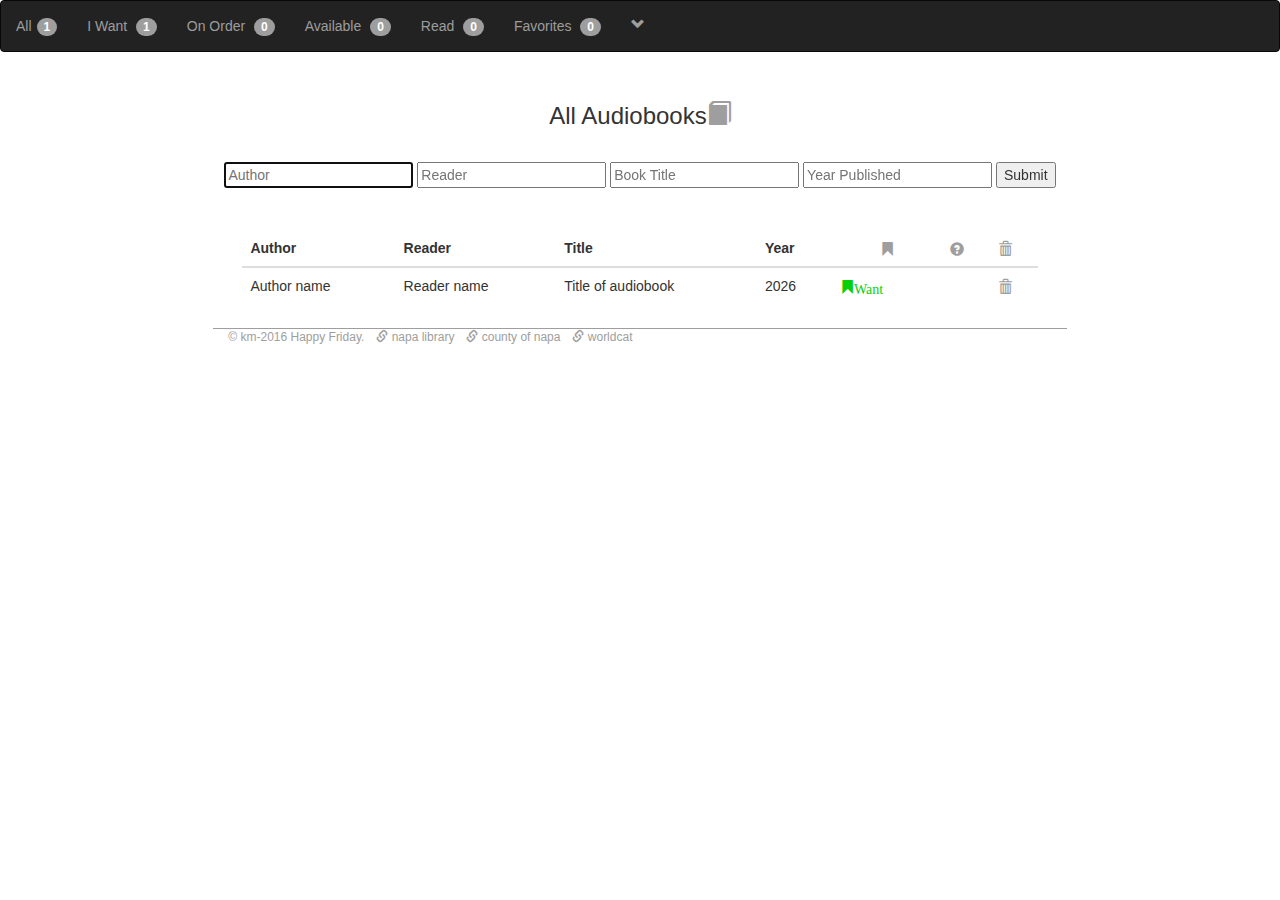
==== bookapp/index.html @ a7b83a63 "css changes" ====
<!DOCTYPE html>
<html lang="en">
<head>
  <title>Bookapp</title>
  <meta charset="utf-8">
  <meta name="viewport" content="width=device-width, initial-scale=1.0">
  <link rel="shortcut icon" href="../favicon.ico" type="image/x-icon" async>
  <link rel="stylesheet" href="https://maxcdn.bootstrapcdn.com/bootstrap/3.3.7/css/bootstrap.min.css">
  <script src="./lib/js/jquery.min.js"></script>
  <script src="./lib/js/bootstrap-3.3.7.min.js"async></script>
  <link rel="stylesheet" href="./lib/css/main.css" async>

</head>
<body>


<div  id="bookapp">

    <nav class="navbar navbar-inverse">
        <ul class="nav navbar-nav">
            <li><a id="allLink" href="#/all">All<span id="all-length" class="badge">0</span></a></li>
            <li><a id="wantLink" href="#/iWant">I Want <span id="want-length" class="badge">0</span></a></li>
            <li><a id="orderLink" href="#/onOrder">On Order <span id="order-length" class="badge">0</span></a></li>
            <li><a id="availableLink" href="#/available">Available <span id="available-length" class="badge">0</span></a></li>
            <li><a id="readLink" href="#/alreadyRead">Read <span id="read-length" class="badge">0</span></a></li>
            <li><a id="favoritesLink" href="#/favorites">Favorites <span id="favorites-length" class="badge">0</span></a></li>
        </ul>
        <p class="navbar-text glyphicon glyphicon-chevron-down" id="ToggleArrow" ></p>
    </nav>
<header>
    <h3 id="nameTitle"> All Books </h3>
            <div class="container" id="new-book">
                <input id="author" type="text" name="author" placeholder="Author" autofocus>
                <input id="reader" type="text" name="reader" placeholder="Reader">
                <input id="title" type="text" name="title" placeholder="Book Title">
                <input id="published" type="text" name="published" placeholder="Year Published" maxlength="4">
                <input id="submit" type="submit">
                <span id="error-alert"></span>
            </div>
</header>
            <div class="container table">
              <table class="table sortable">
                <thead id="head">
                  <tr>
                    <th class="author">Author</th>
                    <th class="reader">Reader</th>
                    <th class="title">Title</th>
                    <th class="year">Year</th>
                    <th class="glyphicon">&#xe044;</th>
                    <th class="glyphicon">&#xe085;</th>
                    <th class="glyphicon trash">&#xe020;</th>
                  </tr>
                </thead>
                <tbody id="table-body">
                </tbody>
              </table>
            </div>


</div>

<div class="row"></div>
    <div class="col-sm-2"></div>
    <div class="col-sm-8" id="footer"></div>
    <div class="col-sm-2"></div>

</div>

  <script src="./lib/js/underscore-min.js" type="text/javascript"></script>
  <script src="./lib/js/backbone-min.js" type="text/javascript"></script>
  <script src="./lib/js/backbone.localStorage-min.js" type="text/javascript"></script>
  <script src="./lib/js/sorttable.js"></script>

  <script src="./mvc/bus.js" type="text/javascript"></script>
  <script src="./mvc/models/Book.js" type="text/javascript"></script>
  <script src="./mvc/collections/Booklist.js" type="text/javascript"></script>
  <script src="./other/footer.js" type="text/javascript"></script>
  <script src="./other/colors.js" type="text/javascript"></script>
  <script src="./mvc/views/BookView.js" type="text/javascript"></script>
  <script src="./mvc/views/BooklistView.js" type="text/javascript"></script>
  <script src="./mvc/router.js" type="text/javascript"></script>

</body>
</html>
---- bookapp/lib/css/main.css ----
header h3, #new-book{text-align: center;margin-top:2em}
#greyBook,.glyphicon.glyphicon-bookmark.grey,.glyphicon.glyphicon-trash, th.glyphicon.trash, .glyphicon-trash{color: #9e9e9e;}
.badge.backGrey{background-color:#9e9e9e;margin-left:5px}

#greenBook, .glyphicon.glyphicon-bookmark.green{color: #08d008;}
.badge.backGreen{background-color: #08d008;margin-left:5px}

#orangeBook, .glyphicon.glyphicon-bookmark.orange{color: #ff8300;}
.badge.backOrange{background-color: #ff8300;margin-left:5px}

#blueBook,  .glyphicon.glyphicon-bookmark.blue {color: #2196f3;}
.badge.backBlue {background-color:#2196f3;margin-left:5px}

#redBook, .glyphicon.glyphicon-bookmark.red{color: red;}
.badge.backRed {background-color: red;margin-left:5px}

#favoriteBook{color:#009688;}
.badge.backFavorite{background-color: #009688;margin-left:5px}

.glyphicon.glyphicon-bookmark:hover,.glyphicon.glyphicon-trash:hover,.glyphicon.glyphicon-thumbs-down:hover,.glyphicon.glyphicon-thumbs-up:hover,.glyphicon.glyphicon-question-sign:hover,p#ToggleArrow:hover{cursor:pointer;}

#sorttable_sortrevind,#sorttable_sortfwdind{padding:0;}


/* table */
th #sorttable_sortrevind,th #sorttable_sortfwdind{padding: 0;background-color: transparent;}
th.glyphicon,td.glyphicon,td.no_data{display:table-cell; border:transparent;}
th:nth-child(5){width: 110px; text-align: center;}
.table{width:80%; margin:0 auto;}
div.container.table{margin-top: 3em}


/* footer */
#footer{font-size:12px;margin-top:2em; border-top:1px solid #9e9e9e;color: #9e9e9e}
#footer a{color: #9e9e9e}
#napaLibrary > span, #countyOfNapa > span, #worldCat > span{margin-left:1em;}
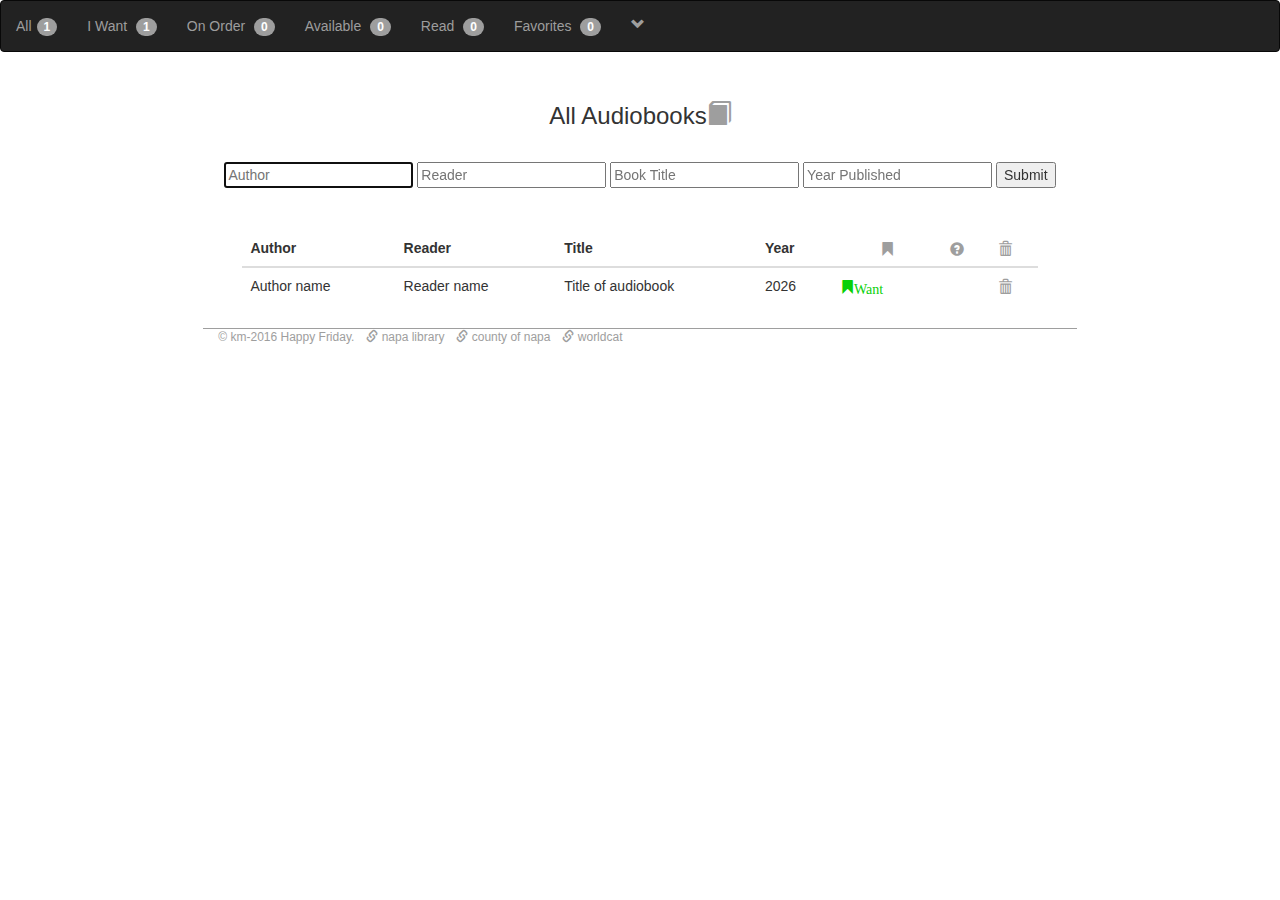
==== commit 5cd5cc90: "css" ====
--- a/bookapp/index.html
+++ b/bookapp/index.html
@@ -1,84 +1,73 @@
 <!DOCTYPE html>
 <html lang="en">
-<head>
-  <title>Bookapp</title>
-  <meta charset="utf-8">
-  <meta name="viewport" content="width=device-width, initial-scale=1.0">
-  <link rel="shortcut icon" href="../favicon.ico" type="image/x-icon" async>
-  <link rel="stylesheet" href="https://maxcdn.bootstrapcdn.com/bootstrap/3.3.7/css/bootstrap.min.css">
-  <script src="./lib/js/jquery.min.js"></script>
-  <script src="./lib/js/bootstrap-3.3.7.min.js"async></script>
-  <link rel="stylesheet" href="./lib/css/main.css" async>
-
-</head>
-<body>
-
-
-<div  id="bookapp">
-
-    <nav class="navbar navbar-inverse">
-        <ul class="nav navbar-nav">
-            <li><a id="allLink" href="#/all">All<span id="all-length" class="badge">0</span></a></li>
-            <li><a id="wantLink" href="#/iWant">I Want <span id="want-length" class="badge">0</span></a></li>
-            <li><a id="orderLink" href="#/onOrder">On Order <span id="order-length" class="badge">0</span></a></li>
-            <li><a id="availableLink" href="#/available">Available <span id="available-length" class="badge">0</span></a></li>
-            <li><a id="readLink" href="#/alreadyRead">Read <span id="read-length" class="badge">0</span></a></li>
-            <li><a id="favoritesLink" href="#/favorites">Favorites <span id="favorites-length" class="badge">0</span></a></li>
-        </ul>
-        <p class="navbar-text glyphicon glyphicon-chevron-down" id="ToggleArrow" ></p>
-    </nav>
-<header>
-    <h3 id="nameTitle"> All Books </h3>
-            <div class="container" id="new-book">
-                <input id="author" type="text" name="author" placeholder="Author" autofocus>
-                <input id="reader" type="text" name="reader" placeholder="Reader">
-                <input id="title" type="text" name="title" placeholder="Book Title">
-                <input id="published" type="text" name="published" placeholder="Year Published" maxlength="4">
-                <input id="submit" type="submit">
-                <span id="error-alert"></span>
+    <head>
+      <title>Bookapp</title>
+      <meta charset="utf-8">
+      <meta name="viewport" content="width=device-width, initial-scale=1.0">
+      <link rel="shortcut icon" href="../favicon.ico" type="image/x-icon" async>
+      <link rel="stylesheet" href="https://maxcdn.bootstrapcdn.com/bootstrap/3.3.7/css/bootstrap.min.css">
+      <script src="./lib/js/jquery.min.js"></script>
+      <script src="./lib/js/bootstrap-3.3.7.min.js"async></script>
+      <link rel="stylesheet" href="./lib/css/main.css" async>
+    </head>
+    <body>
+        <div  id="bookapp">
+            <nav class="navbar navbar-inverse">
+                <ul class="nav navbar-nav">
+                    <li><a id="allLink" href="#/all">All<span id="all-length" class="badge">0</span></a></li>
+                    <li><a id="wantLink" href="#/iWant">I Want <span id="want-length" class="badge">0</span></a></li>
+                    <li><a id="orderLink" href="#/onOrder">On Order <span id="order-length" class="badge">0</span></a></li>
+                    <li><a id="availableLink" href="#/available">Available <span id="available-length" class="badge">0</span></a></li>
+                    <li><a id="readLink" href="#/alreadyRead">Read <span id="read-length" class="badge">0</span></a></li>
+                    <li><a id="favoritesLink" href="#/favorites">Favorites <span id="favorites-length" class="badge">0</span></a></li>
+                </ul>
+                <p class="navbar-text glyphicon glyphicon-chevron-down" id="ToggleArrow" ></p>
+            </nav>
+            <header>
+                <h3 id="nameTitle"> All Books </h3>
+                <div class="container" id="new-book">
+                    <input id="author" type="text" name="author" placeholder="Author" autofocus>
+                    <input id="reader" type="text" name="reader" placeholder="Reader">
+                    <input id="title" type="text" name="title" placeholder="Book Title">
+                    <input id="published" type="text" name="published" placeholder="Year Published" maxlength="4">
+                    <input id="submit" type="submit">
+                    <span id="error-alert"></span>
+                </div>
+            </header>
+            <div class="container table">
+                <table class="table sortable">
+                    <thead id="head">
+                        <tr>
+                            <th class="author">Author</th>
+                            <th class="reader">Reader</th>
+                            <th class="title">Title</th>
+                            <th class="year">Year</th>
+                            <th class="glyphicon">&#xe044;</th>
+                            <th class="glyphicon">&#xe085;</th>
+                            <th class="glyphicon trash">&#xe020;</th>
+                        </tr>
+                    </thead>
+                    <tbody id="table-body"></tbody>
+                </table>
             </div>
-</header>
-            <div class="container table">
-              <table class="table sortable">
-                <thead id="head">
-                  <tr>
-                    <th class="author">Author</th>
-                    <th class="reader">Reader</th>
-                    <th class="title">Title</th>
-                    <th class="year">Year</th>
-                    <th class="glyphicon">&#xe044;</th>
-                    <th class="glyphicon">&#xe085;</th>
-                    <th class="glyphicon trash">&#xe020;</th>
-                  </tr>
-                </thead>
-                <tbody id="table-body">
-                </tbody>
-              </table>
-            </div>
-
-
-</div>
-
-<div class="row"></div>
-    <div class="col-sm-2"></div>
-    <div class="col-sm-8" id="footer"></div>
-    <div class="col-sm-2"></div>
-
-</div>
-
-  <script src="./lib/js/underscore-min.js" type="text/javascript"></script>
-  <script src="./lib/js/backbone-min.js" type="text/javascript"></script>
-  <script src="./lib/js/backbone.localStorage-min.js" type="text/javascript"></script>
-  <script src="./lib/js/sorttable.js"></script>
-
-  <script src="./mvc/bus.js" type="text/javascript"></script>
-  <script src="./mvc/models/Book.js" type="text/javascript"></script>
-  <script src="./mvc/collections/Booklist.js" type="text/javascript"></script>
-  <script src="./other/footer.js" type="text/javascript"></script>
-  <script src="./other/colors.js" type="text/javascript"></script>
-  <script src="./mvc/views/BookView.js" type="text/javascript"></script>
-  <script src="./mvc/views/BooklistView.js" type="text/javascript"></script>
-  <script src="./mvc/router.js" type="text/javascript"></script>
-
-</body>
+        </div>
+        <div class="row">
+            <div class="col-sm-2"></div>
+            <div class="col-sm-8" id="footer"></div>
+            <div class="col-sm-2"></div>
+        </div>
+        
+        <script src="./lib/js/underscore-min.js" type="text/javascript"></script>
+        <script src="./lib/js/backbone-min.js" type="text/javascript"></script>
+        <script src="./lib/js/backbone.localStorage-min.js" type="text/javascript"></script>
+        <script src="./lib/js/sorttable.js"></script>
+        <script src="./mvc/bus.js" type="text/javascript"></script>
+        <script src="./mvc/models/Book.js" type="text/javascript"></script>
+        <script src="./mvc/collections/Booklist.js" type="text/javascript"></script>
+        <script src="./other/footer.js" type="text/javascript"></script>
+        <script src="./other/colors.js" type="text/javascript"></script>
+        <script src="./mvc/views/BookView.js" type="text/javascript"></script>
+        <script src="./mvc/views/BooklistView.js" type="text/javascript"></script>
+        <script src="./mvc/router.js" type="text/javascript"></script>
+    </body>
 </html>
--- a/bookapp/lib/css/main.css
+++ b/bookapp/lib/css/main.css
@@ -1,37 +1,35 @@
+header h3, #new-book{text-align:center;margin-top:2em}
 
-header h3, #new-book{text-align: center;margin-top:2em}
-#greyBook,.glyphicon.glyphicon-bookmark.grey,.glyphicon.glyphicon-trash, th.glyphicon.trash, .glyphicon-trash{color: #9e9e9e;}
-.badge.backGrey{background-color:#9e9e9e;margin-left:5px}
+#greyBook,.glyphicon.glyphicon-bookmark.grey,.glyphicon.glyphicon-trash,th.glyphicon.trash,.glyphicon-trash{color:#9e9e9e;}
+td.glyphicon-trash:hover{color:red;font-weight: bold;}
+.badge.backGrey{background-color:#9e9e9e;}
 
 #greenBook, .glyphicon.glyphicon-bookmark.green{color: #08d008;}
-.badge.backGreen{background-color: #08d008;margin-left:5px}
+.badge.backGreen{background-color: #08d008;}
+.badge:hover{color:white;font-weight:bold;}
 
 #orangeBook, .glyphicon.glyphicon-bookmark.orange{color: #ff8300;}
-.badge.backOrange{background-color: #ff8300;margin-left:5px}
+.badge.backOrange{background-color: #ff8300;}
 
 #blueBook,  .glyphicon.glyphicon-bookmark.blue {color: #2196f3;}
-.badge.backBlue {background-color:#2196f3;margin-left:5px}
+.badge.backBlue {background-color:#2196f3;}
 
 #redBook, .glyphicon.glyphicon-bookmark.red{color: red;}
-.badge.backRed {background-color: red;margin-left:5px}
+.badge.backRed{background-color: red}
 
 #favoriteBook{color:#009688;}
 .badge.backFavorite{background-color: #009688;margin-left:5px}
 
+.badge{margin-left:5px;}
 .glyphicon.glyphicon-bookmark:hover,.glyphicon.glyphicon-trash:hover,.glyphicon.glyphicon-thumbs-down:hover,.glyphicon.glyphicon-thumbs-up:hover,.glyphicon.glyphicon-question-sign:hover,p#ToggleArrow:hover{cursor:pointer;}
 
 #sorttable_sortrevind,#sorttable_sortfwdind{padding:0;}
-
-
-/* table */
-th #sorttable_sortrevind,th #sorttable_sortfwdind{padding: 0;background-color: transparent;}
+th #sorttable_sortrevind,th #sorttable_sortfwdind{padding:0;background-color: transparent;}
 th.glyphicon,td.glyphicon,td.no_data{display:table-cell; border:transparent;}
 th:nth-child(5){width: 110px; text-align: center;}
 .table{width:80%; margin:0 auto;}
 div.container.table{margin-top: 3em}
 
-
-/* footer */
 #footer{font-size:12px;margin-top:2em; border-top:1px solid #9e9e9e;color: #9e9e9e}
 #footer a{color: #9e9e9e}
 #napaLibrary > span, #countyOfNapa > span, #worldCat > span{margin-left:1em;}
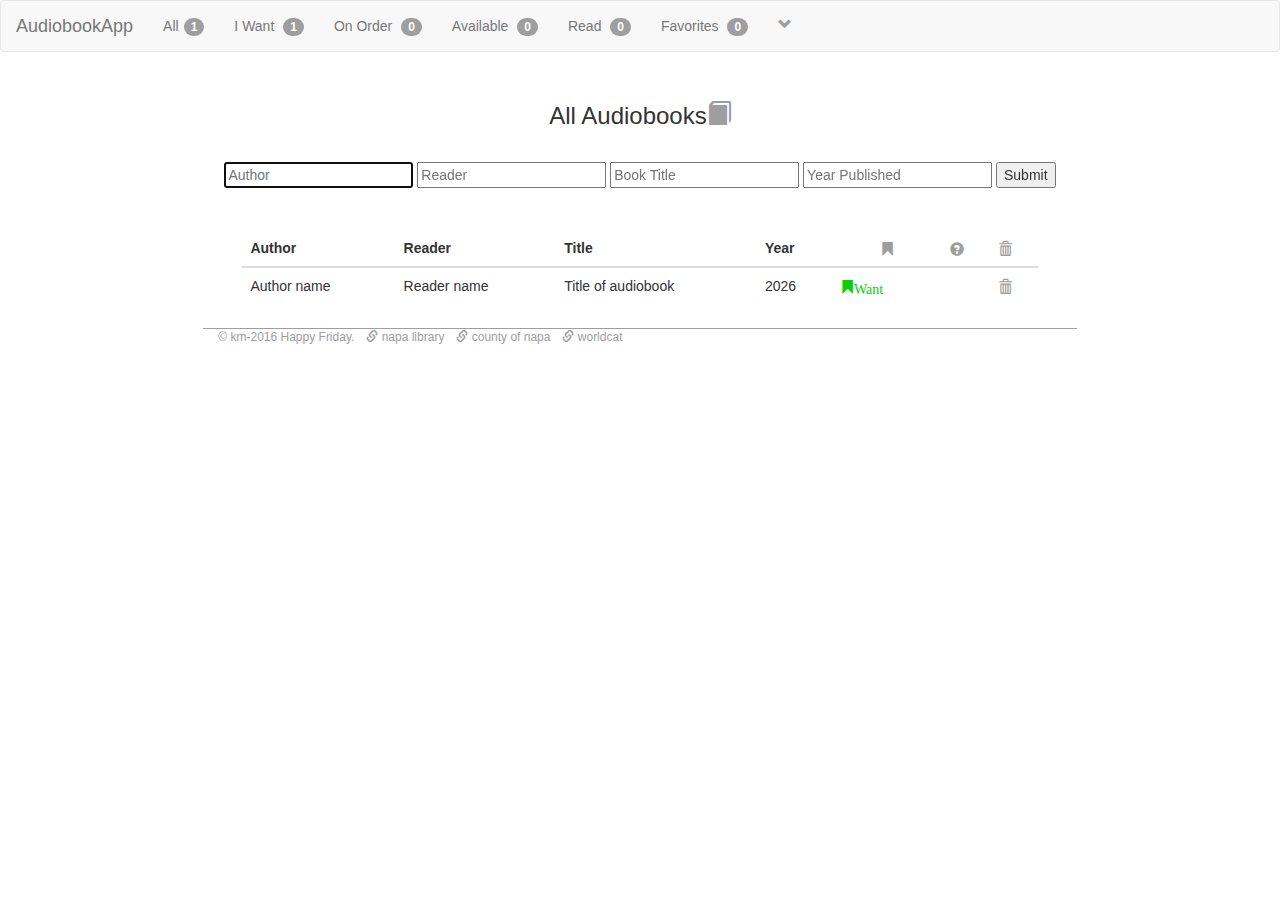
==== commit a9bf1758: "nav bar white" ====
--- a/bookapp/index.html
+++ b/bookapp/index.html
@@ -11,8 +11,11 @@
       <link rel="stylesheet" href="./lib/css/main.css" async>
     </head>
     <body>
-        <div  id="bookapp">
-            <nav class="navbar navbar-inverse">
+        <nav class="navbar navbar-default">
+            <div class="container-fluid">
+                <div class="navbar-header">
+                    <a class="navbar-brand" href="#">AudiobookApp</a>
+                </div>
                 <ul class="nav navbar-nav">
                     <li><a id="allLink" href="#/all">All<span id="all-length" class="badge">0</span></a></li>
                     <li><a id="wantLink" href="#/iWant">I Want <span id="want-length" class="badge">0</span></a></li>
@@ -22,7 +25,9 @@
                     <li><a id="favoritesLink" href="#/favorites">Favorites <span id="favorites-length" class="badge">0</span></a></li>
                 </ul>
                 <p class="navbar-text glyphicon glyphicon-chevron-down" id="ToggleArrow" ></p>
-            </nav>
+            </div>
+        </nav>
+        <div  id="bookapp">
             <header>
                 <h3 id="nameTitle"> All Books </h3>
                 <div class="container" id="new-book">
@@ -56,7 +61,7 @@
             <div class="col-sm-8" id="footer"></div>
             <div class="col-sm-2"></div>
         </div>
-        
+
         <script src="./lib/js/underscore-min.js" type="text/javascript"></script>
         <script src="./lib/js/backbone-min.js" type="text/javascript"></script>
         <script src="./lib/js/backbone.localStorage-min.js" type="text/javascript"></script>
--- a/bookapp/lib/css/main.css
+++ b/bookapp/lib/css/main.css
@@ -1,3 +1,4 @@
+body{margin-8px;}
 header h3, #new-book{text-align:center;margin-top:2em}
 
 #greyBook,.glyphicon.glyphicon-bookmark.grey,.glyphicon.glyphicon-trash,th.glyphicon.trash,.glyphicon-trash{color:#9e9e9e;}
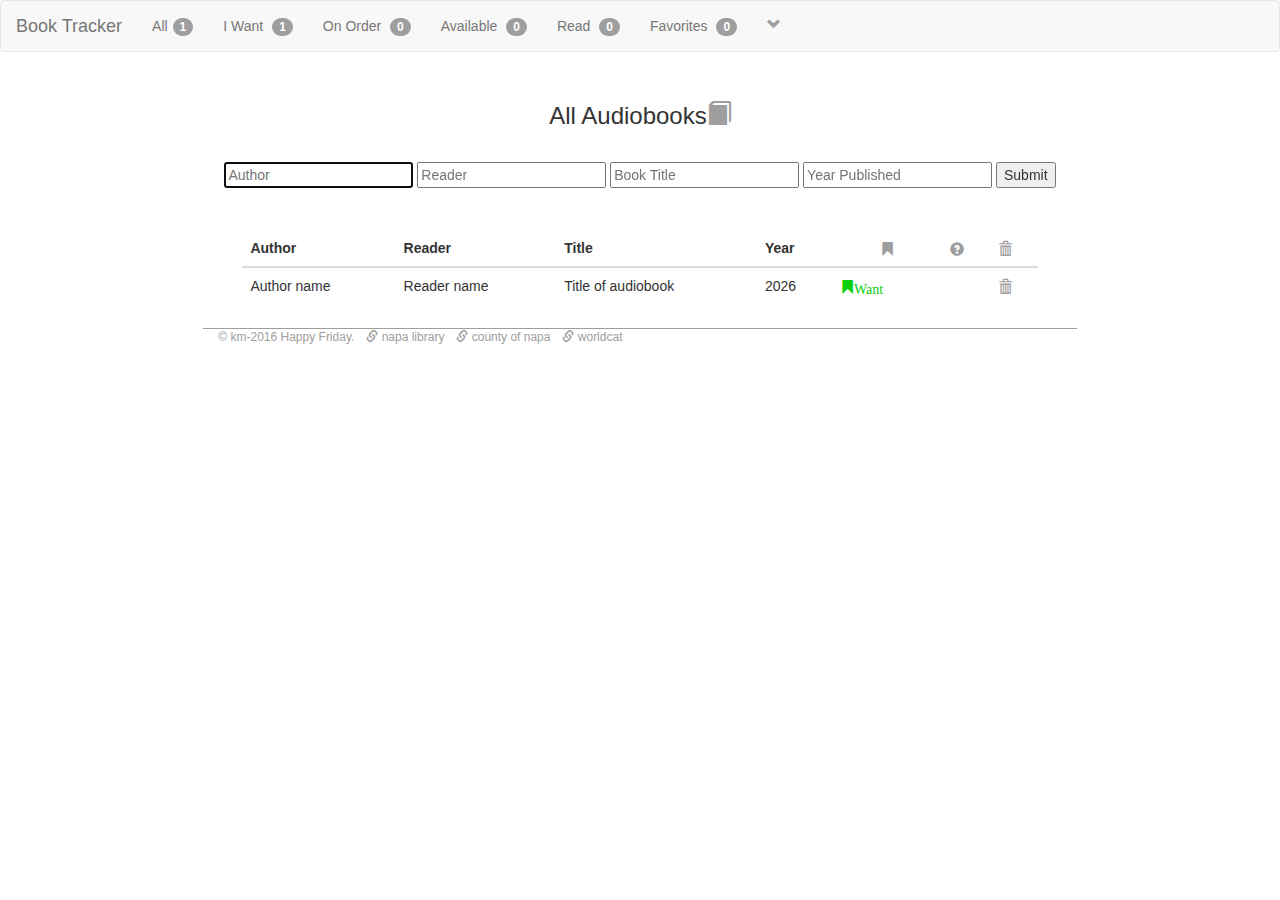
==== commit 8dd68a2a: "Book Tracker" ====
--- a/bookapp/index.html
+++ b/bookapp/index.html
@@ -14,7 +14,7 @@
         <nav class="navbar navbar-default">
             <div class="container-fluid">
                 <div class="navbar-header">
-                    <a class="navbar-brand" href="#">AudiobookApp</a>
+                    <a class="navbar-brand" href="#">Book Tracker</a>
                 </div>
                 <ul class="nav navbar-nav">
                     <li><a id="allLink" href="#/all">All<span id="all-length" class="badge">0</span></a></li>
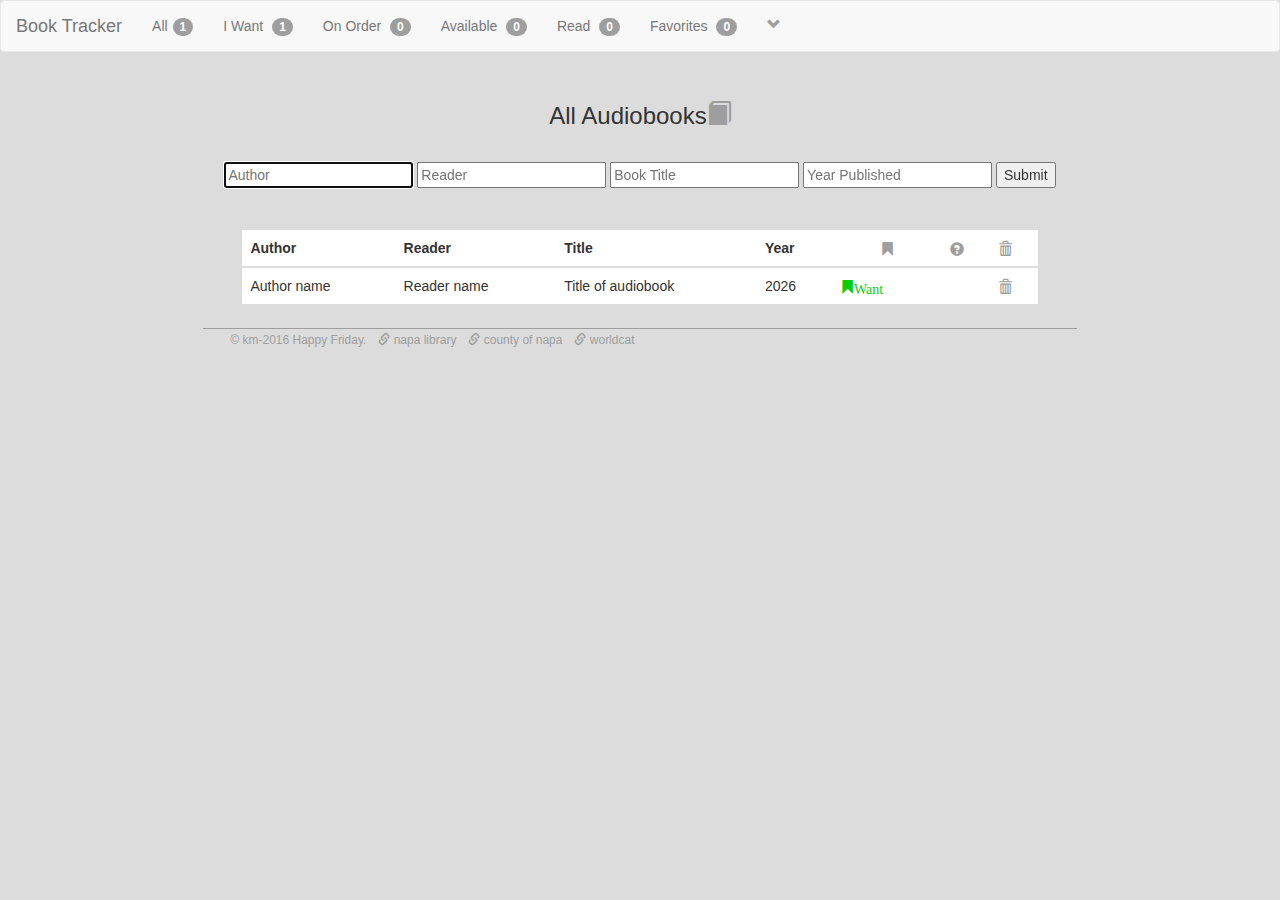
==== commit b7193689: "navbar-brand href update" ====
--- a/bookapp/index.html
+++ b/bookapp/index.html
@@ -14,7 +14,7 @@
         <nav class="navbar navbar-default">
             <div class="container-fluid">
                 <div class="navbar-header">
-                    <a class="navbar-brand" href="#">Book Tracker</a>
+                    <a class="navbar-brand" href="#/all">Book Tracker</a>
                 </div>
                 <ul class="nav navbar-nav">
                     <li><a id="allLink" href="#/all">All<span id="all-length" class="badge">0</span></a></li>
@@ -58,7 +58,7 @@
         </div>
         <div class="row">
             <div class="col-sm-2"></div>
-            <div class="col-sm-8" id="footer"></div>
+            <div class="col-sm-8" id="footer"><a class="inside_footer" title="Napa Library" id="napaLibrary" target="_blank" href="https://napa.polarislibrary.com/polaris/logon.aspx?ctx=3.1033.0.0.5&Header=1"><span class="glyphicon glyphicon-link"> </span> napa library</a><a title="NAPA COUNTY CA" id="countyOfNapa" target="_blank" href="http://countyofnapa.org/library/"><span class="glyphicon glyphicon-link"> </span> county of napa</a><a title="World Cat" id="worldCat" target="_blank" href="http://www.worldcat.org/"><span class="glyphicon glyphicon-link"> </span> worldcat</a></div>
             <div class="col-sm-2"></div>
         </div>
 
--- a/bookapp/lib/css/main.css
+++ b/bookapp/lib/css/main.css
@@ -1,4 +1,4 @@
-body{margin-8px;}
+body{margin-8px;background-color:gainsboro;}
 header h3, #new-book{text-align:center;margin-top:2em}
 
 #greyBook,.glyphicon.glyphicon-bookmark.grey,.glyphicon.glyphicon-trash,th.glyphicon.trash,.glyphicon-trash{color:#9e9e9e;}
@@ -31,6 +31,6 @@
 .table{width:80%; margin:0 auto;}
 div.container.table{margin-top: 3em}
 
-#footer{font-size:12px;margin-top:2em; border-top:1px solid #9e9e9e;color: #9e9e9e}
-#footer a{color: #9e9e9e}
-#napaLibrary > span, #countyOfNapa > span, #worldCat > span{margin-left:1em;}
+#footer{font-size:12px;margin-top:2em;border-top:1px solid #9e9e9e;color:#9e9e9e}
+#footer span{margin-left:1em;margin-top:3px;}
+#footer a{color: inherit;}
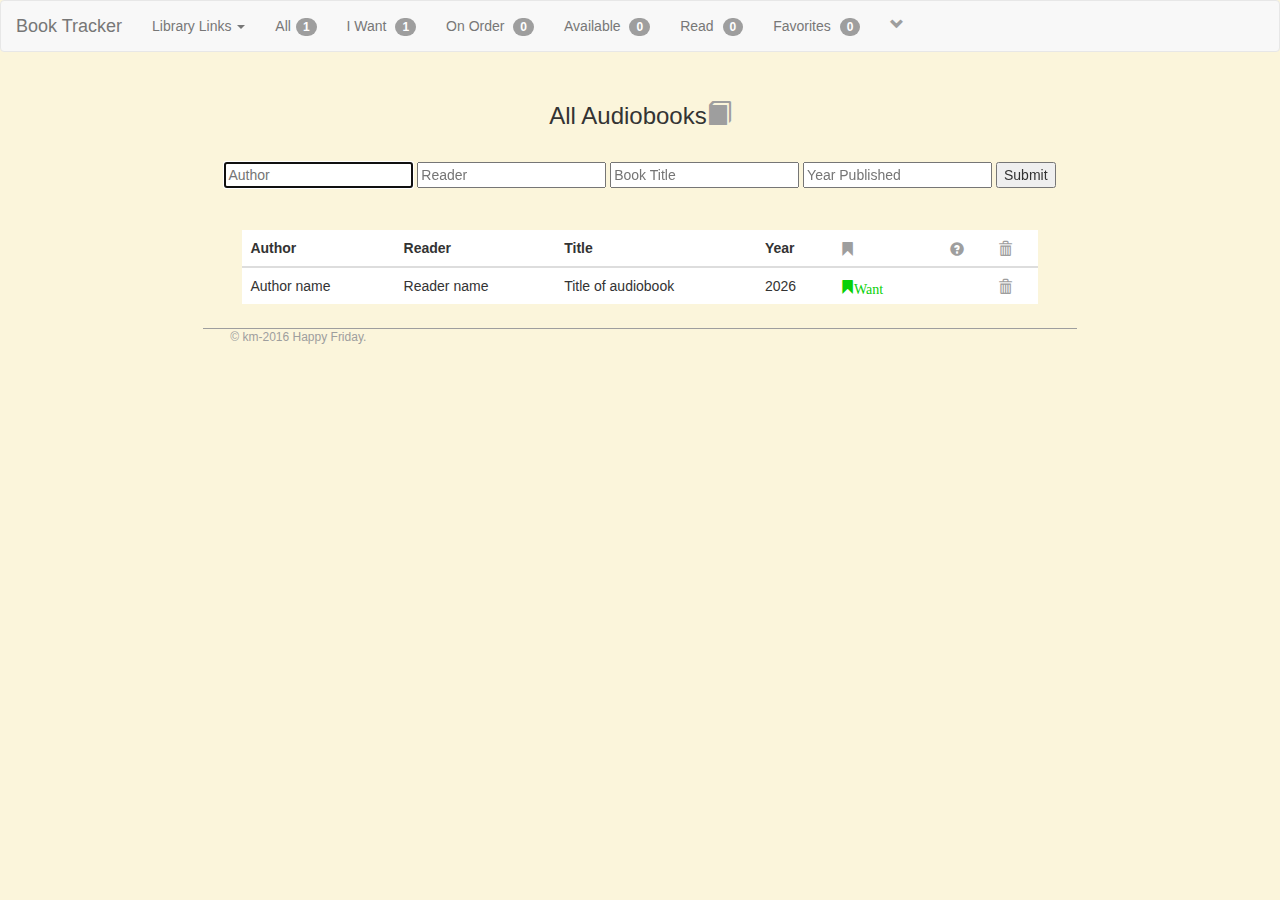
==== commit 9f80bb69: "footer links in nav" ====
--- a/bookapp/index.html
+++ b/bookapp/index.html
@@ -14,9 +14,18 @@
         <nav class="navbar navbar-default">
             <div class="container-fluid">
                 <div class="navbar-header">
-                    <a class="navbar-brand" href="#/all">Book Tracker</a>
+                    <a class="navbar-brand active" href="#/all">Book Tracker</a>
                 </div>
                 <ul class="nav navbar-nav">
+                    <li class="dropdown">
+                      <a class="dropdown-toggle" data-toggle="dropdown" href="#">Library Links
+                      <span class="caret"></span></a>
+                      <ul class="dropdown-menu">
+                        <li><a target="_blank" href="https://napa.polarislibrary.com/polaris/logon.aspx?ctx=3.1033.0.0.5&Header=1">Napa Library</a></li>
+                        <li><a target="_blank" href="http://countyofnapa.org/library/">County of Napa</a></li>
+                        <li><a target="_blank" href="http://www.worldcat.org/">World Cat</a></li>
+                      </ul>
+                    </li>
                     <li><a id="allLink" href="#/all">All<span id="all-length" class="badge">0</span></a></li>
                     <li><a id="wantLink" href="#/iWant">I Want <span id="want-length" class="badge">0</span></a></li>
                     <li><a id="orderLink" href="#/onOrder">On Order <span id="order-length" class="badge">0</span></a></li>
@@ -58,7 +67,7 @@
         </div>
         <div class="row">
             <div class="col-sm-2"></div>
-            <div class="col-sm-8" id="footer"><a class="inside_footer" title="Napa Library" id="napaLibrary" target="_blank" href="https://napa.polarislibrary.com/polaris/logon.aspx?ctx=3.1033.0.0.5&Header=1"><span class="glyphicon glyphicon-link"> </span> napa library</a><a title="NAPA COUNTY CA" id="countyOfNapa" target="_blank" href="http://countyofnapa.org/library/"><span class="glyphicon glyphicon-link"> </span> county of napa</a><a title="World Cat" id="worldCat" target="_blank" href="http://www.worldcat.org/"><span class="glyphicon glyphicon-link"> </span> worldcat</a></div>
+            <div class="col-sm-8" id="footer"></div>
             <div class="col-sm-2"></div>
         </div>
 
--- a/bookapp/lib/css/main.css
+++ b/bookapp/lib/css/main.css
@@ -1,4 +1,4 @@
-body{margin-8px;background-color:gainsboro;}
+body{margin-8px;background-color:#fbf5db;}
 header h3, #new-book{text-align:center;margin-top:2em}
 
 #greyBook,.glyphicon.glyphicon-bookmark.grey,.glyphicon.glyphicon-trash,th.glyphicon.trash,.glyphicon-trash{color:#9e9e9e;}
@@ -27,7 +27,7 @@
 #sorttable_sortrevind,#sorttable_sortfwdind{padding:0;}
 th #sorttable_sortrevind,th #sorttable_sortfwdind{padding:0;background-color: transparent;}
 th.glyphicon,td.glyphicon,td.no_data{display:table-cell; border:transparent;}
-th:nth-child(5){width: 110px; text-align: center;}
+th:nth-child(5){width:110px; text-align:left;}
 .table{width:80%; margin:0 auto;}
 div.container.table{margin-top: 3em}
 
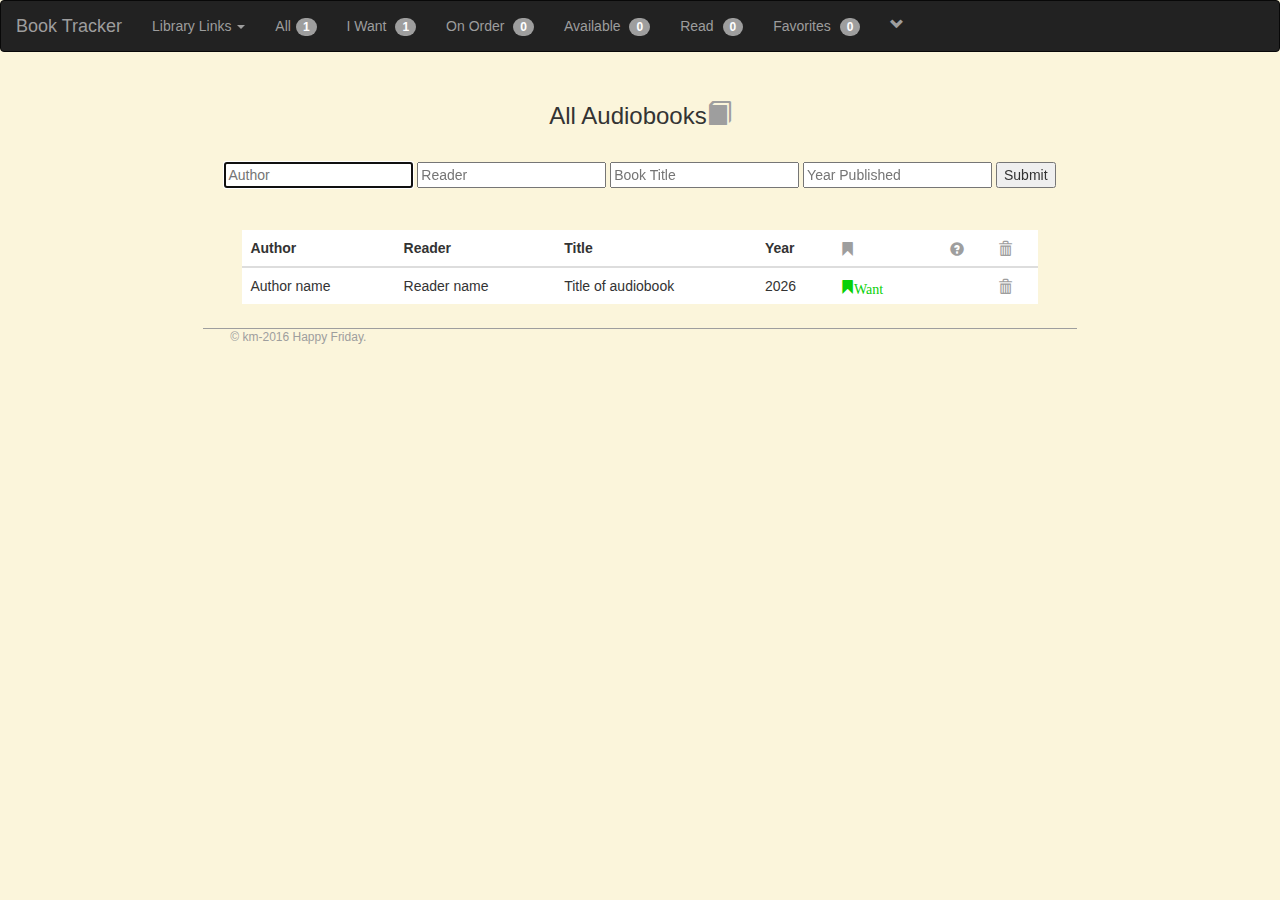
==== commit 8ee009bf: "black nav-bar" ====
--- a/bookapp/index.html
+++ b/bookapp/index.html
@@ -11,7 +11,7 @@
       <link rel="stylesheet" href="./lib/css/main.css" async>
     </head>
     <body>
-        <nav class="navbar navbar-default">
+        <nav class="navbar navbar-inverse">
             <div class="container-fluid">
                 <div class="navbar-header">
                     <a class="navbar-brand active" href="#/all">Book Tracker</a>
